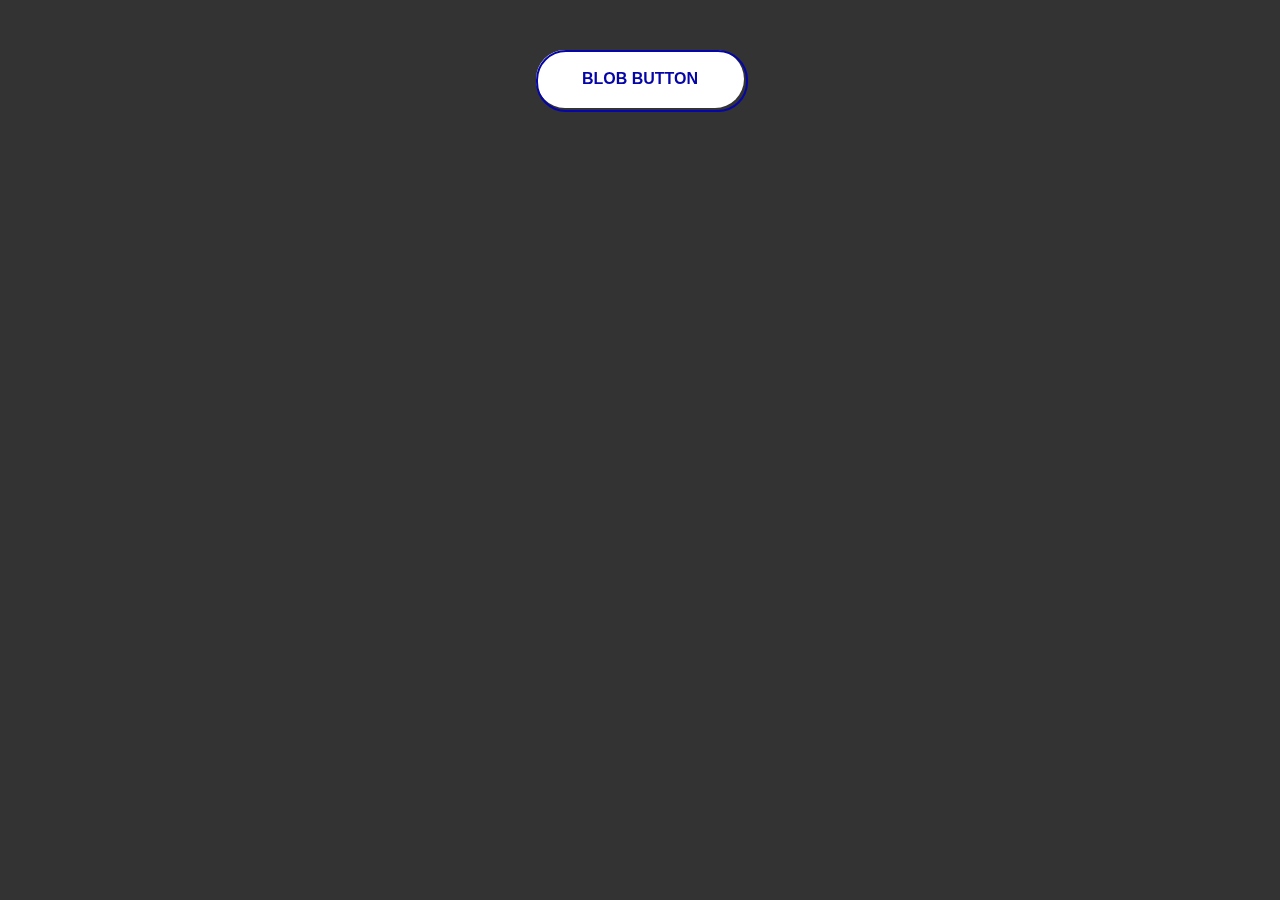
==== t.html @ ff6de1d1 "c2" ====
<!DOCTYPE html>
<html lang="en">
<head>
    <meta charset="UTF-8">
    <meta name="viewport" content="width=device-width, initial-scale=1.0">
    <title>Blob Button Page</title>
    <link rel="stylesheet" href="t.css">
    <link rel="stylesheet" href="t.scss">
</head>
<body>
    <div class="buttons">
        <button class="blob-btn">
            Blob Button
            <span class="blob-btn__inner">
                <span class="blob-btn__blobs">
                    <span class="blob-btn__blob"></span>
                    <span class="blob-btn__blob"></span>
                    <span class="blob-btn__blob"></span>
                    <span class="blob-btn__blob"></span>
                </span>
            </span>
        </button>
    </div>

    <svg xmlns="http://www.w3.org/2000/svg" version="1.1">
        <defs>
            <filter id="goo">
                <feGaussianBlur in="SourceGraphic" result="blur" stdDeviation="10"></feGaussianBlur>
                <feColorMatrix in="blur" mode="matrix" values="1 0 0 0 0 0 1 0 0 0 0 0 1 0 0 0 0 0 21 -7" result="goo"></feColorMatrix>
                <feBlend in2="goo" in="SourceGraphic" result="mix"></feBlend>
            </filter>
        </defs>
    </svg>

    <script src="scripts.js"></script>
</body>
</html>
---- t.css ----
body {
    background: #333;
    font-family: 'Open Sans', Helvetica, Arial, sans-serif;
}

.buttons {
    margin-top: 50px;
    text-align: center;
}

.blob-btn {
    z-index: 1;
    position: relative;
    padding: 20px 46px;
    margin-bottom: 30px;
    text-align: center;
    text-transform: uppercase;
    color: #0505A9;
    font-size: 16px;
    font-weight: bold;
    background-color: transparent;
    outline: none;
    border: none;
    transition: color 0.5s;
    cursor: pointer;
    border-radius: 30px;
}

.blob-btn:before {
    content: "";
    z-index: 1;
    position: absolute;
    left: 0;
    top: 0;
    width: 100%;
    height: 100%;
    border: 2px solid #0505A9;
    border-radius: 30px;
}

.blob-btn:after {
    content: "";
    z-index: -2;
    position: absolute;
    left: 3px;
    top: 3px;
    width: 100%;
    height: 100%;
    transition: all 0.3s 0.2s;
    border-radius: 30px;
}

.blob-btn:hover {
    color: #FFFFFF;
    border-radius: 30px;
}

.blob-btn:hover:after {
    transition: all 0.3s;
    left: 0;
    top: 0;
    border-radius: 30px;
}

.blob-btn__inner {
    z-index: -1;
    overflow: hidden;
    position: absolute;
    left: 0;
    top: 0;
    width: 100%;
    height: 100%;
    border-radius: 30px;
    background: #ffffff;
}

.blob-btn__blobs {
    position: relative;
    display: block;
    height: 100%;
    filter: url('#goo');
}

.blob-btn__blob {
    position: absolute;
    top: 2px;
    width: 25%;
    height: 100%;
    background: #0505A9;
    border-radius: 100%;
    transform: translate3d(0, 150%, 0) scale(1.7);
    transition: transform 0.45s;
}

.blob-btn__blob:nth-child(1) {
    left: 0%;
    transition-delay: 0s;
}

.blob-btn__blob:nth-child(2) {
    left: 25%;
    transition-delay: 0.08s;
}

.blob-btn__blob:nth-child(3) {
    left: 50%;
    transition-delay: 0.16s;
}

.blob-btn__blob:nth-child(4) {
    left: 75%;
    transition-delay: 0.24s;
}

.blob-btn:hover .blob-btn__blob {
    transform: translateZ(0) scale(1.7);
}
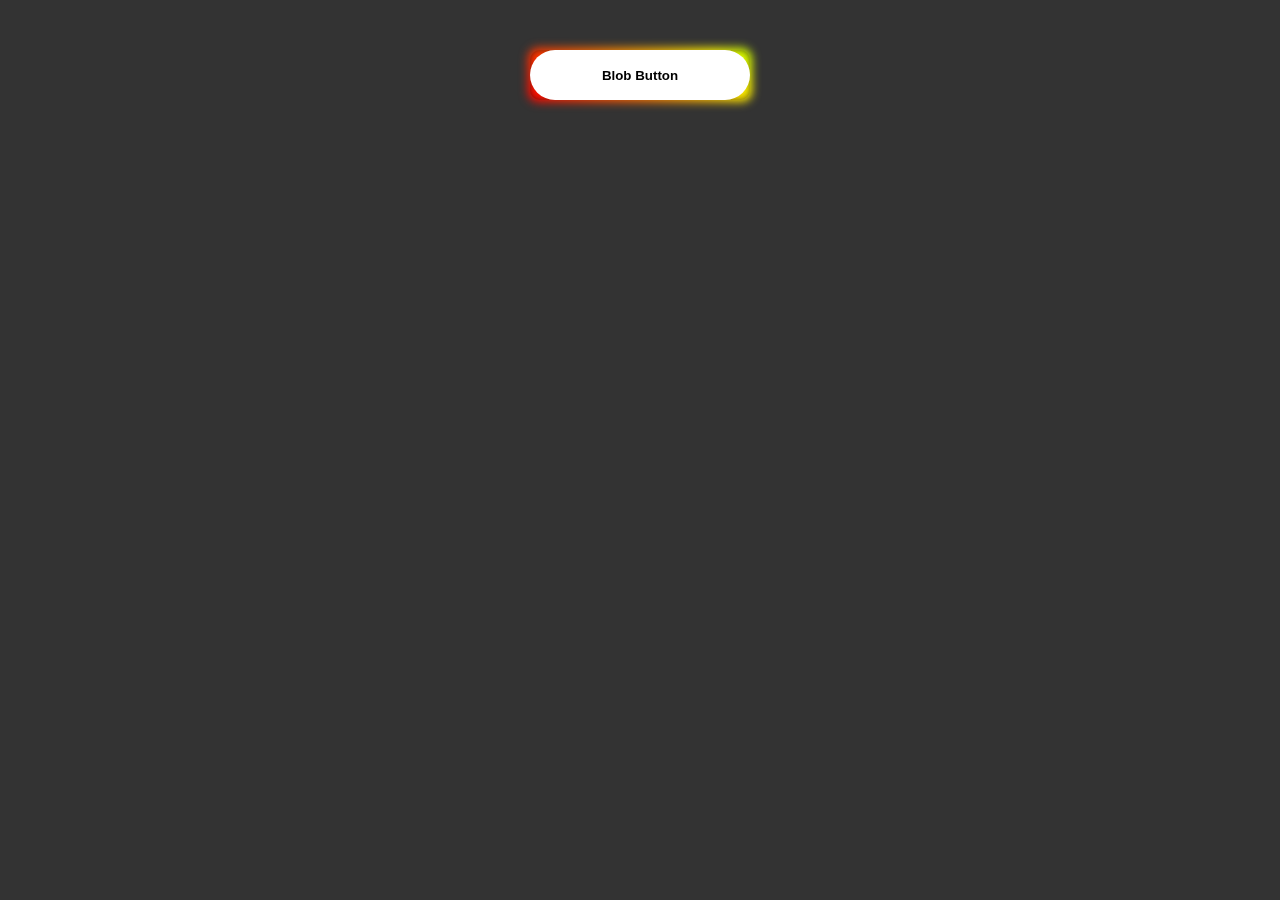
==== commit 357c05f1: "rb" ====
--- a/t.html
+++ b/t.html
@@ -10,7 +10,7 @@
 <body>
     <div class="buttons">
         <button class="blob-btn">
-            Blob Button
+            <b>Blob Button</b>
             <span class="blob-btn__inner">
                 <span class="blob-btn__blobs">
                     <span class="blob-btn__blob"></span>
--- a/t.css
+++ b/t.css
@@ -9,33 +9,36 @@
 }
 
 .blob-btn {
-    z-index: 1;
+   
+
+    width: 220px;
+    height: 50px;
+    border: none;
+    outline: none;
+    color: #000000;
+    background: #111;
+    cursor: pointer;
     position: relative;
-    padding: 20px 46px;
-    margin-bottom: 30px;
-    text-align: center;
-    text-transform: uppercase;
-    color: #0505A9;
-    font-size: 16px;
-    font-weight: bold;
-    background-color: transparent;
-    outline: none;
-    border: none;
-    transition: color 0.5s;
-    cursor: pointer;
-    border-radius: 30px;
+    z-index: 0;
+    border-radius: 10px;
 }
 
 .blob-btn:before {
-    content: "";
-    z-index: 1;
+    
+
+    content: '';
+    background: linear-gradient(45deg, #ff0000, #ff7300, #fffb00, #48ff00, #00ffd5, #002bff, #7a00ff, #ff00c8, #ff0000);
     position: absolute;
-    left: 0;
-    top: 0;
-    width: 100%;
-    height: 100%;
-    border: 2px solid #0505A9;
-    border-radius: 30px;
+    top: -2px;
+    left: -2px;
+    background-size: 400%;
+    z-index: -1;
+    filter: blur(5px);
+    width: calc(100% + 4px);
+    height: calc(100% + 4px);
+    animation: glowing 20s linear infinite;
+    opacity: 1; 
+    border-radius: 10px;
 }
 
 .blob-btn:after {
@@ -50,8 +53,42 @@
     border-radius: 30px;
 }
 
+
+
+
+
+.blob-btn:active {
+    color: #000
+}
+
+
+@keyframes glowing {
+    0% { background-position: 0 0; }
+    50% { background-position: 400% 0; }
+    100% { background-position: 0 0; }
+}
+
+
+
+
+
+
+
+
+
+
+
+
+
+
+
+
+
+
+
+
 .blob-btn:hover {
-    color: #FFFFFF;
+    color: #ffffff;
     border-radius: 30px;
 }
 
